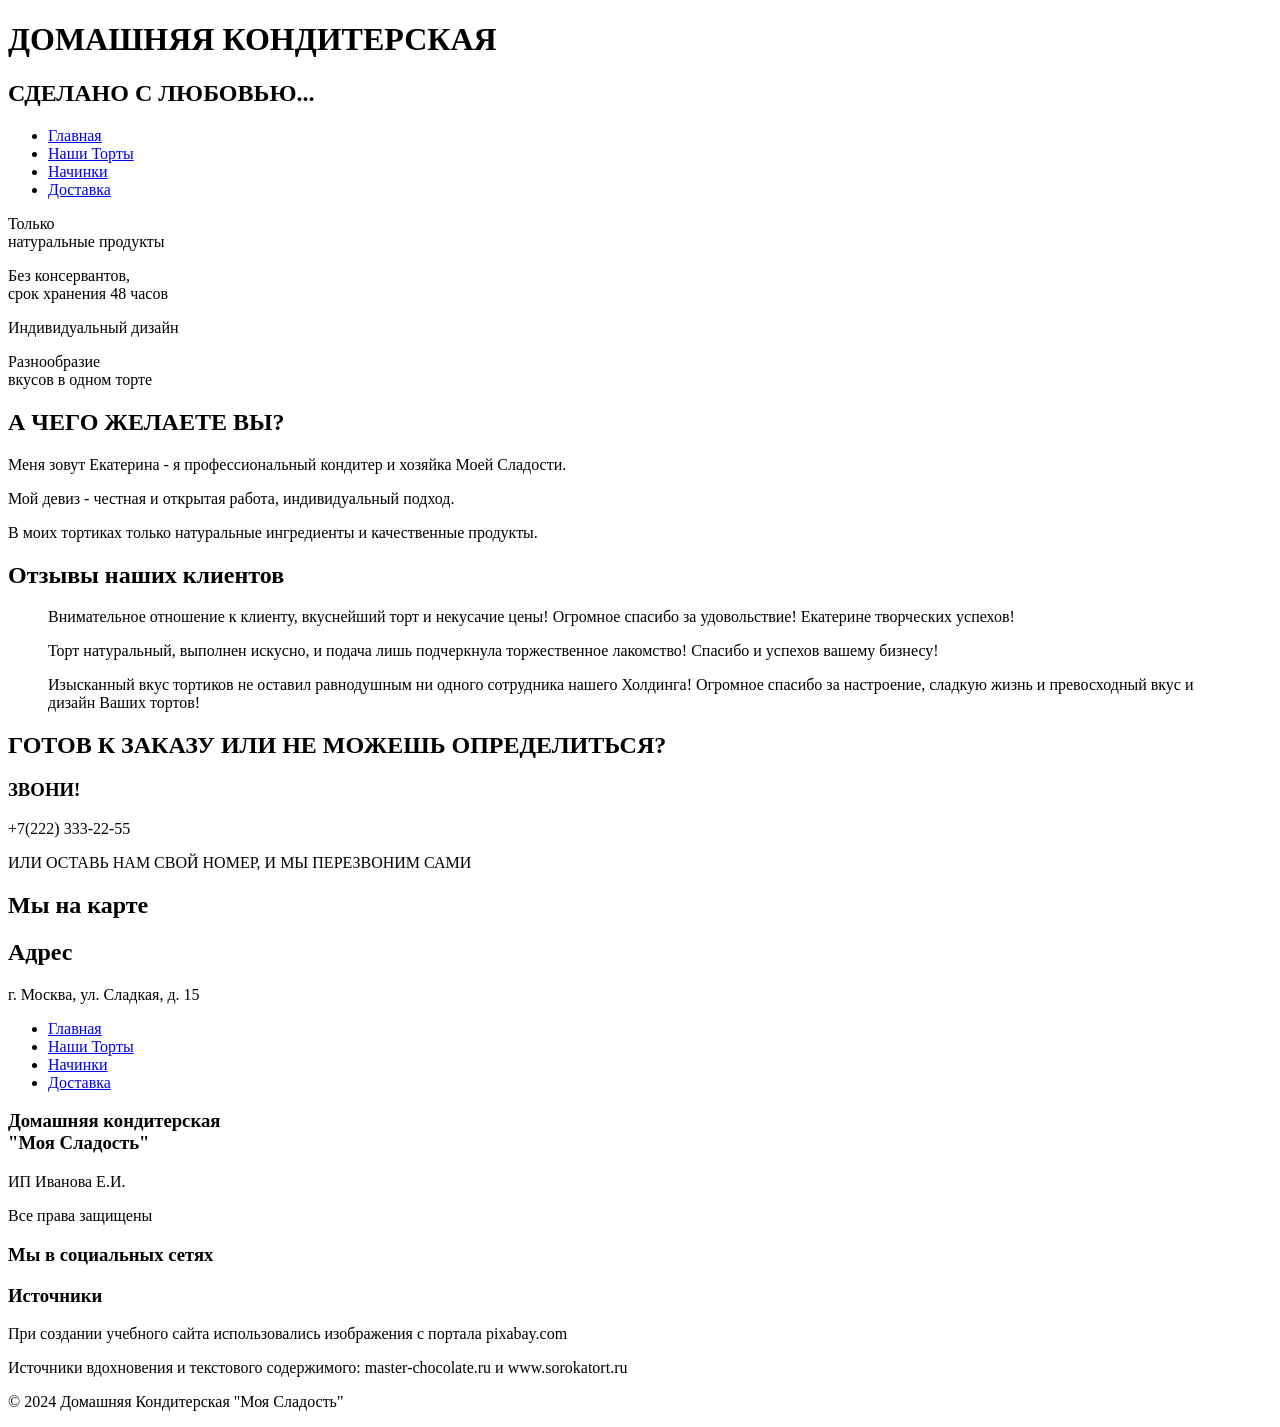
==== практика 4/index.HTML @ a6b6403d "Add files via upload" ====
<!DOCTYPE html>
<html lang="ru">
<head>
    <meta charset="UTF-8">
    <meta name="viewport" content="width=device-width, initial-scale=1.0">
    <title>Домашняя Кондитерская "Моя Сладость"</title>
    <link rel="stylesheet" href="style.css">
</head>
<body>
    <!-- ШАПКА С БАННЕРОМ -->
    <header>
        <div class="container">
            <h1>ДОМАШНЯЯ КОНДИТЕРСКАЯ</h1>
            <h2>СДЕЛАНО С ЛЮБОВЬЮ...</h2>
        </div>
    </header>

    <!-- НАВИГАЦИЯ -->
    <nav>
        <div class="container">
            <ul>
                <li><a href="index.html">Главная</a></li>
                <li><a href="cakes.html">Наши Торты</a></li>
                <li><a href="filling.html">Начинки</a></li>
                <li><a href="delivery.html">Доставка</a></li>
            </ul>
        </div>
    </nav>

    <!-- ОСНОВНОЙ КОНТЕНТ -->
    <main>
        <div class="container">
            <!-- ПРЕИМУЩЕСТВА -->
            <section class="advantages">
                <div class="advantage-item">
                    <p>Только<br>натуральные продукты</p>
                </div>
                <div class="advantage-item">
                    <p>Без консервантов,<br>срок хранения 48 часов</p>
                </div>
                <div class="advantage-item">
                    <p>Индивидуальный дизайн</p>
                </div>
                <div class="advantage-item">
                    <p>Разнообразие<br>вкусов в одном торте</p>
                </div>
            </section>

            <!-- УСЛУГИ -->
            <section class="services">
                <h2>А ЧЕГО ЖЕЛАЕТЕ ВЫ?</h2>
            </section>

            <!-- О КОМПАНИИ -->
            <section class="about">
                <p>Меня зовут Екатерина - я профессиональный кондитер и хозяйка Моей Сладости.</p>
                <p>Мой девиз - честная и открытая работа, индивидуальный подход.</p>
                <p>В моих тортиках только натуральные ингредиенты и качественные продукты.</p>
            </section>

            <!-- ОТЗЫВЫ -->
            <section class="reviews">
                <h2>Отзывы наших клиентов</h2>
                
                <div class="review">
                    <div class="review__text">
                        <blockquote>
                            Внимательное отношение к клиенту, вкуснейший торт и некусачие цены! 
                            Огромное спасибо за удовольствие! Екатерине творческих успехов!
                        </blockquote>
                    </div>
                </div>

                <div class="review">
                    <div class="review__text">
                        <blockquote>
                            Торт натуральный, выполнен искусно, и подача лишь подчеркнула 
                            торжественное лакомство! Спасибо и успехов вашему бизнесу!
                        </blockquote>
                    </div>
                </div>

                <div class="review">
                    <div class="review__text">
                        <blockquote>
                            Изысканный вкус тортиков не оставил равнодушным ни одного сотрудника 
                            нашего Холдинга! Огромное спасибо за настроение, сладкую жизнь и 
                            превосходный вкус и дизайн Ваших тортов!
                        </blockquote>
                    </div>
                </div>
            </section>

            <!-- ОБРАТНАЯ СВЯЗЬ -->
            <section class="contact">
                <h2>ГОТОВ К ЗАКАЗУ ИЛИ НЕ МОЖЕШЬ ОПРЕДЕЛИТЬСЯ?</h2>
                <h3>ЗВОНИ!</h3>
                <p>+7(222) 333-22-55</p>
                <p>ИЛИ ОСТАВЬ НАМ СВОЙ НОМЕР, И МЫ ПЕРЕЗВОНИМ САМИ</p>
            </section>

            <!-- КАРТА -->
            <section class="map">
                <h2>Мы на карте</h2>
                <h2>Адрес</h2>
                <p>г. Москва, ул. Сладкая, д. 15</p>
            </section>
        </div>
    </main>

    <!-- ПОДВАЛ -->
    <footer>
        <div class="container">
            <div class="footer-content">
                <!-- Меню в подвале -->
                <div class="footer__menu">
                    <ul>
                        <li><a href="index.html">Главная</a></li>
                        <li><a href="cakes.html">Наши Торты</a></li>
                        <li><a href="filling.html">Начинки</a></li>
                        <li><a href="delivery.html">Доставка</a></li>
                    </ul>
                </div>

                <!-- Информация -->
                <div class="footer__info">
                    <h3>Домашняя кондитерская<br>"Моя Сладость"</h3>
                    <p>ИП Иванова Е.И.</p>
                    <p>Все права защищены</p>
                </div>

                <!-- Соцсети -->
                <div class="footer__social">
                    <h3>Мы в социальных сетях</h3>
                </div>

                <!-- Доп. информация -->
                <div class="footer__add">
                    <h3>Источники</h3>
                    <p>При создании учебного сайта использовались изображения с портала pixabay.com</p>
                    <p>Источники вдохновения и текстового содержимого: master-chocolate.ru и www.sorokatort.ru</p>
                </div>
            </div>

            <div class="copyright">
                <p>&copy; 2024 Домашняя Кондитерская "Моя Сладость"</p>
            </div>
        </div>
    </footer>
</body>
</html>
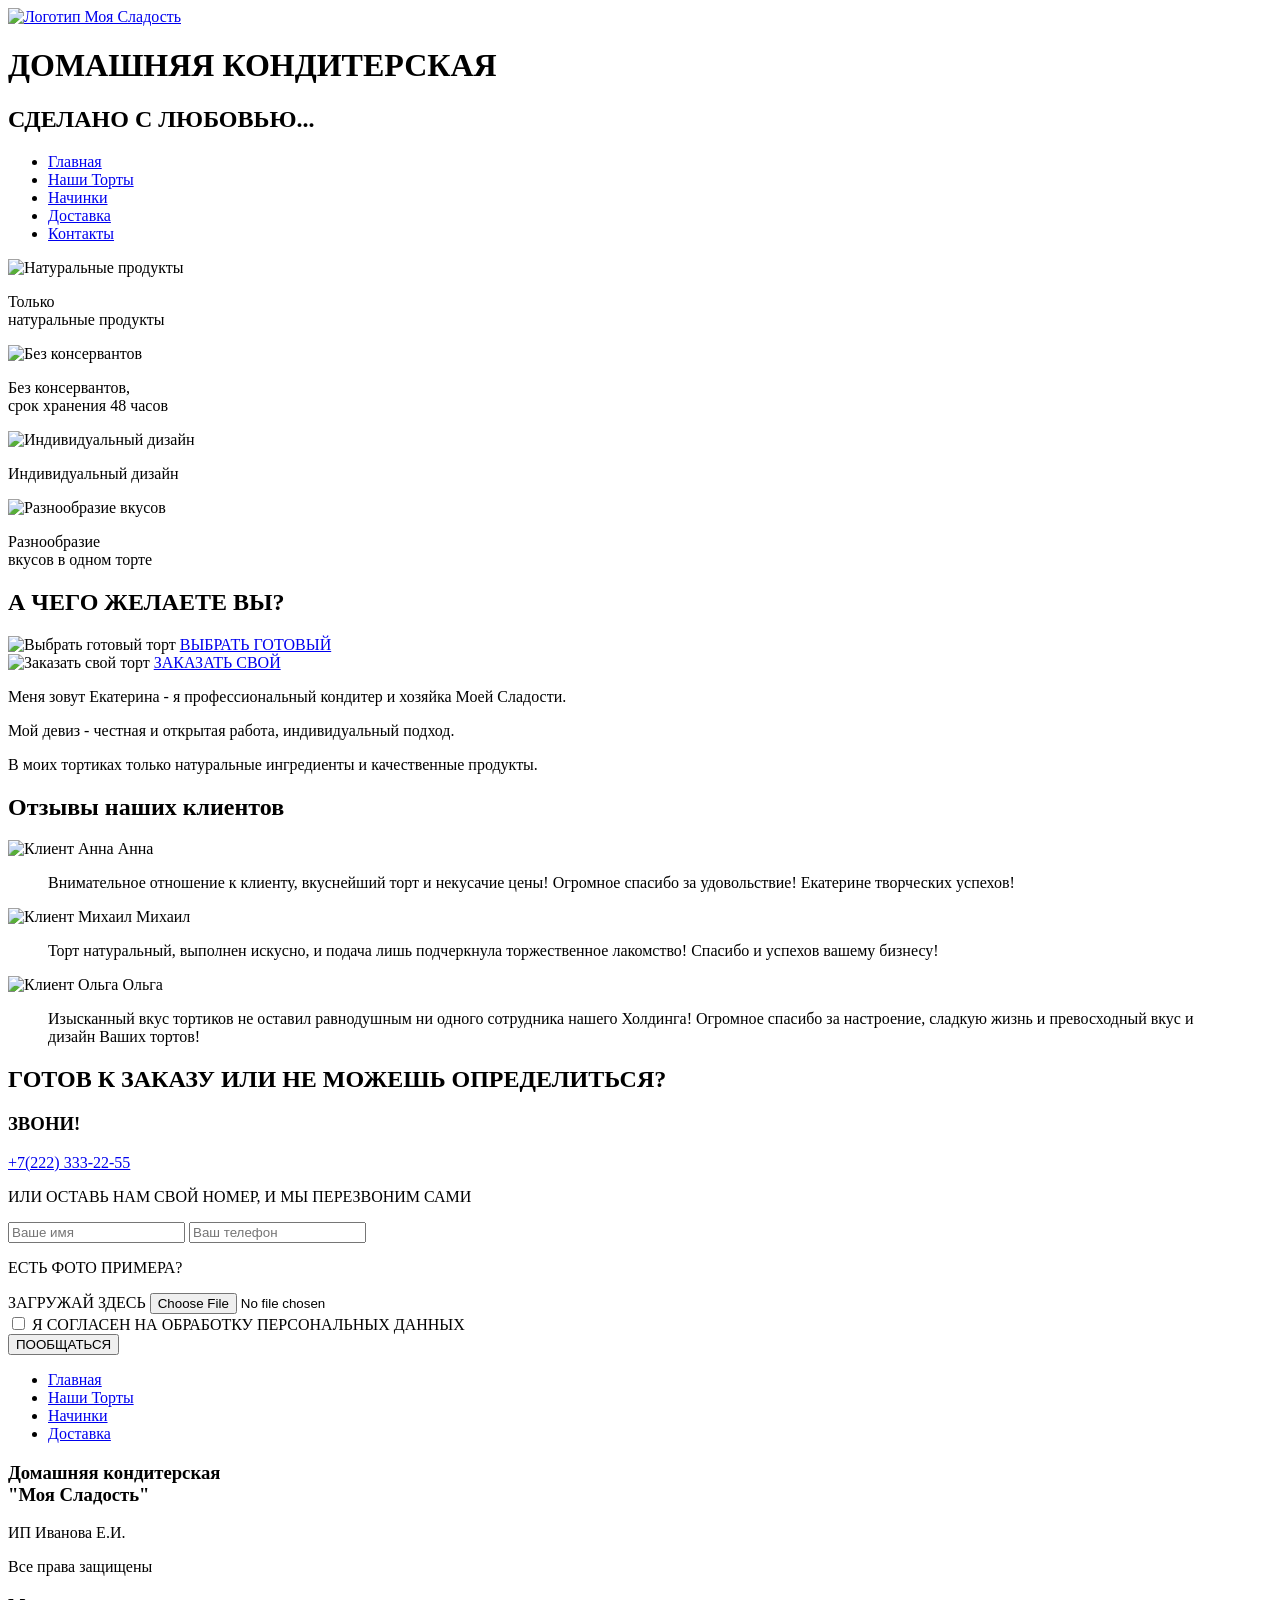
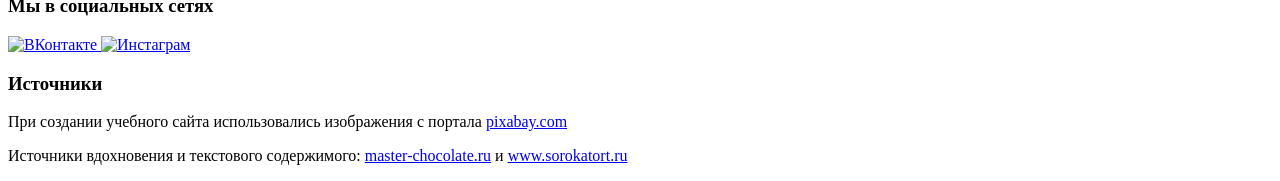
==== commit 4b73db97: "Update index.HTML Добавление картинок, валидации формы и небольшое улучшение сайта" ====
--- a/практика 4/index.HTML
+++ b/практика 4/index.HTML
@@ -9,20 +9,23 @@
 <body>
     <!-- ШАПКА С БАННЕРОМ -->
     <header>
-        <div class="container">
-            <h1>ДОМАШНЯЯ КОНДИТЕРСКАЯ</h1>
-            <h2>СДЕЛАНО С ЛЮБОВЬЮ...</h2>
-        </div>
-    </header>
+    <a href="index.html" class="logo-link">
+    <img src="assets/img/logo.svg" alt="Логотип Моя Сладость" class="logo">
+    </a>
+        <h1>ДОМАШНЯЯ КОНДИТЕРСКАЯ</h1>
+        <h2>СДЕЛАНО С ЛЮБОВЬЮ...</h2>
+    </div>
+</header>
 
     <!-- НАВИГАЦИЯ -->
     <nav>
         <div class="container">
-            <ul>
+            <ul> 
                 <li><a href="index.html">Главная</a></li>
                 <li><a href="cakes.html">Наши Торты</a></li>
                 <li><a href="filling.html">Начинки</a></li>
                 <li><a href="delivery.html">Доставка</a></li>
+                <li><a href="index.html#feedback">Контакты</a></li>
             </ul>
         </div>
     </nav>
@@ -32,23 +35,37 @@
         <div class="container">
             <!-- ПРЕИМУЩЕСТВА -->
             <section class="advantages">
-                <div class="advantage-item">
-                    <p>Только<br>натуральные продукты</p>
-                </div>
-                <div class="advantage-item">
-                    <p>Без консервантов,<br>срок хранения 48 часов</p>
-                </div>
-                <div class="advantage-item">
-                    <p>Индивидуальный дизайн</p>
-                </div>
-                <div class="advantage-item">
-                    <p>Разнообразие<br>вкусов в одном торте</p>
-                </div>
-            </section>
+    <div class="advantage-item">
+        <img src="assets/img/icons/icon-1.png" alt="Натуральные продукты" class="adv-icon">
+        <p>Только<br>натуральные продукты</p>
+    </div>
+    <div class="advantage-item">
+        <img src="assets/img/icons/icon-2.png" alt="Без консервантов" class="adv-icon">
+        <p>Без консервантов,<br>срок хранения 48 часов</p>
+    </div>
+    <div class="advantage-item">
+        <img src="assets/img/icons/icon-3.png" alt="Индивидуальный дизайн" class="adv-icon">
+        <p>Индивидуальный дизайн</p>
+    </div>
+    <div class="advantage-item">
+        <img src="assets/img/icons/icon-4.png" alt="Разнообразие вкусов" class="adv-icon">
+        <p>Разнообразие<br>вкусов в одном торте</p>
+    </div>
+</section>
 
             <!-- УСЛУГИ -->
             <section class="services">
-                <h2>А ЧЕГО ЖЕЛАЕТЕ ВЫ?</h2>
+               <h2>А ЧЕГО ЖЕЛАЕТЕ ВЫ?</h2>
+                 <div class="select__cakes">
+                 <div class="select__cake">
+                        <img src="assets/img/select-cake-1.png" alt="Выбрать готовый торт" class="select-img">
+                        <a href="cakes.html" class="service-link">ВЫБРАТЬ ГОТОВЫЙ</a>
+                 </div>
+                 <div class="select__cake">
+                        <img src="assets/img/select-cake-2.png" alt="Заказать свой торт" class="select-img">
+                        <a href="index.html#feedback" class="service-link">ЗАКАЗАТЬ СВОЙ</a>
+                 </div>
+                </div>
             </section>
 
             <!-- О КОМПАНИИ -->
@@ -59,53 +76,81 @@
             </section>
 
             <!-- ОТЗЫВЫ -->
-            <section class="reviews">
-                <h2>Отзывы наших клиентов</h2>
-                
-                <div class="review">
+            <!-- ОТЗЫВЫ -->
+<section class="reviews">
+<h2>Отзывы наших клиентов</h2>
+    
+                    <div class="review">
+                    <div class="review__author">
+                        <img src="assets/img/reviews/review-1.png" alt="Клиент Анна" class="review-photo">
+                        <span class="review-name">Анна</span>
+                    </div>
                     <div class="review__text">
                         <blockquote>
-                            Внимательное отношение к клиенту, вкуснейший торт и некусачие цены! 
-                            Огромное спасибо за удовольствие! Екатерине творческих успехов!
+                                Внимательное отношение к клиенту, вкуснейший торт и некусачие цены! 
+                                Огромное спасибо за удовольствие! Екатерине творческих успехов!
                         </blockquote>
                     </div>
-                </div>
-
-                <div class="review">
+                    </div>
+
+                    <div class="review">
+                    <div class="review__author">
+                        <img src="assets/img/reviews/review-2.png" alt="Клиент Михаил" class="review-photo">
+                        <span class="review-name">Михаил</span>
+                    </div>
                     <div class="review__text">
                         <blockquote>
-                            Торт натуральный, выполнен искусно, и подача лишь подчеркнула 
-                            торжественное лакомство! Спасибо и успехов вашему бизнесу!
+                                Торт натуральный, выполнен искусно, и подача лишь подчеркнула 
+                                торжественное лакомство! Спасибо и успехов вашему бизнесу!
                         </blockquote>
                     </div>
-                </div>
-
-                <div class="review">
+                    </div>
+
+                    <div class="review">
+                        <div class="review__author">
+                        <img src="assets/img/reviews/review-3.png" alt="Клиент Ольга" class="review-photo">
+                        <span class="review-name">Ольга</span>
+                    </div>
                     <div class="review__text">
                         <blockquote>
-                            Изысканный вкус тортиков не оставил равнодушным ни одного сотрудника 
-                            нашего Холдинга! Огромное спасибо за настроение, сладкую жизнь и 
-                            превосходный вкус и дизайн Ваших тортов!
+                                Изысканный вкус тортиков не оставил равнодушным ни одного сотрудника 
+                                нашего Холдинга! Огромное спасибо за настроение, сладкую жизнь и 
+                                превосходный вкус и дизайн Ваших тортов!
                         </blockquote>
                     </div>
-                </div>
-            </section>
+                    </div>
+                </section>
 
             <!-- ОБРАТНАЯ СВЯЗЬ -->
-            <section class="contact">
-                <h2>ГОТОВ К ЗАКАЗУ ИЛИ НЕ МОЖЕШЬ ОПРЕДЕЛИТЬСЯ?</h2>
-                <h3>ЗВОНИ!</h3>
-                <p>+7(222) 333-22-55</p>
-                <p>ИЛИ ОСТАВЬ НАМ СВОЙ НОМЕР, И МЫ ПЕРЕЗВОНИМ САМИ</p>
-            </section>
-
-            <!-- КАРТА -->
-            <section class="map">
-                <h2>Мы на карте</h2>
-                <h2>Адрес</h2>
-                <p>г. Москва, ул. Сладкая, д. 15</p>
-            </section>
-        </div>
+<section class="contact" id="feedback">
+    <h2>ГОТОВ К ЗАКАЗУ ИЛИ НЕ МОЖЕШЬ ОПРЕДЕЛИТЬСЯ?</h2>
+    <h3>ЗВОНИ!</h3>
+    <a href="tel:+72223332255" class="phone-link">+7(222) 333-22-55</a>
+    <p>ИЛИ ОСТАВЬ НАМ СВОЙ НОМЕР, И МЫ ПЕРЕЗВОНИМ САМИ</p>
+    
+    <!-- Форма с валидацией -->
+    <form action="answer.html" method="get" class="feedback-form">
+        <div class="form__contact">
+            <input type="text" name="name" id="name" placeholder="Ваше имя" 
+                   required pattern="[а-яА-ЯёЁ\s]{2,15}" title="Только кириллица, 2-15 символов">
+            <input type="tel" name="phone" id="phone" placeholder="Ваш телефон" 
+                   required pattern="[0-9]{11}" title="Только 11 цифр, например: 89041041706">
+        </div>
+        
+        <div class="form__download">
+            <p>ЕСТЬ ФОТО ПРИМЕРА?</p>
+            <label for="download" class="file-label">ЗАГРУЖАЙ ЗДЕСЬ</label>
+            <input type="file" id="download" name="download" accept=".png,.jpg,.jpeg">
+        </div>
+        
+        <div class="form__submit">
+            <input type="checkbox" name="personal" id="personal" required>
+            <label for="personal">Я СОГЛАСЕН НА ОБРАБОТКУ ПЕРСОНАЛЬНЫХ ДАННЫХ</label>
+        </div>
+        
+        <input type="submit" value="ПООБЩАТЬСЯ" class="submit-btn">
+    </form>
+</section>
     </main>
 
     <!-- ПОДВАЛ -->
@@ -132,20 +177,26 @@
                 <!-- Соцсети -->
                 <div class="footer__social">
                     <h3>Мы в социальных сетях</h3>
-                </div>
-
-                <!-- Доп. информация -->
-                <div class="footer__add">
-                    <h3>Источники</h3>
-                    <p>При создании учебного сайта использовались изображения с портала pixabay.com</p>
-                    <p>Источники вдохновения и текстового содержимого: master-chocolate.ru и www.sorokatort.ru</p>
-                </div>
-            </div>
-
-            <div class="copyright">
-                <p>&copy; 2024 Домашняя Кондитерская "Моя Сладость"</p>
-            </div>
-        </div>
+                   <a href="http://vk.com" target="_blank">
+                    <img src="assets/img/icons/icon-5.png" alt="ВКонтакте" class="social-icon">
+                   </a>
+                    <a href="http://instagram.com" target="_blank">
+                   <img src="assets/img/icons/icon-6.png" alt="Инстаграм" class="social-icon">
+                   </a>
+                 </div>
+
+                  <!-- В footer__add заменили текст на ссылки -->
+<div class="footer__add">
+    <h3>Источники</h3>
+    <p>При создании учебного сайта использовались изображения с портала 
+       <a href="https://pixabay.com/ru/" target="_blank">pixabay.com</a>
+    </p>
+    <p>Источники вдохновения и текстового содержимого: 
+       <a href="https://master-chocolate.ru/" target="_blank">master-chocolate.ru</a> и 
+       <a href="http://www.sorokatort.ru/" target="_blank">www.sorokatort.ru</a>
+    </p>
+</div>
+
     </footer>
 </body>
-</html>+</html>
